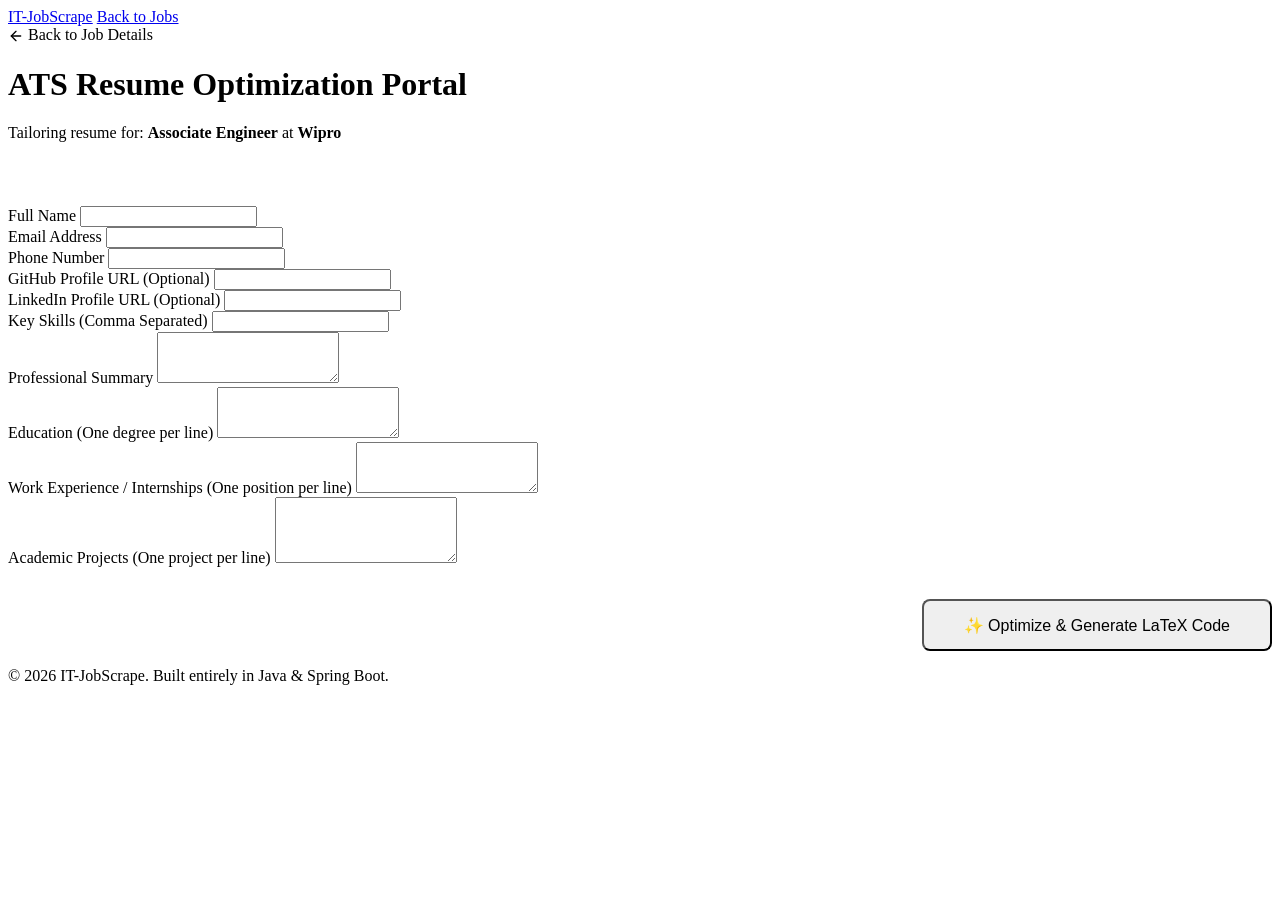
==== src/main/resources/templates/resume-builder.html @ 24c15802 "Initial commit of Job Tracker & Resume Builder" ====
<!DOCTYPE html>
<html xmlns:th="http://www.thymeleaf.org" lang="en">
<head>
    <meta charset="UTF-8">
    <meta name="viewport" content="width=device-width, initial-scale=1.0">
    <title>ATS Resume Builder</title>
    <link rel="stylesheet" th:href="@{/css/styles.css}">
</head>
<body>

    <header>
        <div class="nav-container">
            <a href="/" class="logo">IT-Job<span>Scrape</span></a>
            <a href="/" class="btn-secondary" style="border-radius:30px;">Back to Jobs</a>
        </div>
    </header>

    <main class="container">
        
        <a th:href="@{/job/{id}(id=${job.id})}" class="back-link">
            <svg width="16" height="16" viewBox="0 0 24 24" fill="none" stroke="currentColor" stroke-width="2" stroke-linecap="round" stroke-linejoin="round" style="display:inline-block; vertical-align:middle;"><line x1="19" y1="12" x2="5" y2="12"></line><polyline points="12 19 5 12 12 5"></polyline></svg>
            Back to Job Details
        </a>

        <div class="card">
            <div style="margin-bottom: 2rem; border-bottom: 1px solid var(--border-color); padding-bottom: 1rem;">
                <h1 style="font-size: 2rem; font-weight: 800;">ATS Resume Optimization Portal</h1>
                <p style="color: var(--text-secondary); margin-top: 5px;">
                    Tailoring resume for: <strong style="color: var(--accent);" th:text="${job.title}">Associate Engineer</strong> at <strong style="color: var(--text-primary);" th:text="${job.company}">Wipro</strong>
                </p>
            </div>

            <form action="/resume/generate" method="post">
                <input type="hidden" name="jobId" th:value="${job.id}">
                
                <div class="form-grid">
                    <!-- Personal Info -->
                    <div class="form-group">
                        <label for="name">Full Name</label>
                        <input type="text" id="name" name="name" th:value="${portfolio.name}" required>
                    </div>

                    <div class="form-group">
                        <label for="email">Email Address</label>
                        <input type="email" id="email" name="email" th:value="${portfolio.email}" required>
                    </div>

                    <div class="form-group">
                        <label for="phone">Phone Number</label>
                        <input type="text" id="phone" name="phone" th:value="${portfolio.phone}" required>
                    </div>

                    <div class="form-group">
                        <label for="github">GitHub Profile URL (Optional)</label>
                        <input type="text" id="github" name="github" th:value="${portfolio.github}">
                    </div>

                    <div class="form-group">
                        <label for="linkedin">LinkedIn Profile URL (Optional)</label>
                        <input type="text" id="linkedin" name="linkedin" th:value="${portfolio.linkedin}">
                    </div>

                    <!-- Skills (Comma separated) -->
                    <div class="form-group">
                        <label for="skills">Key Skills (Comma Separated)</label>
                        <input type="text" id="skills" name="skills" th:value="${portfolio.skills}" required>
                    </div>

                    <!-- Professional Summary -->
                    <div class="form-group full-width">
                        <label for="summary">Professional Summary</label>
                        <textarea id="summary" name="summary" rows="3" th:text="${portfolio.summary}" required></textarea>
                    </div>

                    <!-- Education -->
                    <div class="form-group full-width">
                        <label for="education">Education (One degree per line)</label>
                        <textarea id="education" name="education" rows="3" th:text="${portfolio.education}" required></textarea>
                    </div>

                    <!-- Experience -->
                    <div class="form-group full-width">
                        <label for="experience">Work Experience / Internships (One position per line)</label>
                        <textarea id="experience" name="experience" rows="3" th:text="${portfolio.experience}"></textarea>
                    </div>

                    <!-- Projects -->
                    <div class="form-group full-width">
                        <label for="projects">Academic Projects (One project per line)</label>
                        <textarea id="projects" name="projects" rows="4" th:text="${portfolio.projects}" required></textarea>
                    </div>
                </div>

                <div style="margin-top: 2rem; display: flex; justify-content: flex-end;">
                    <button type="submit" class="btn-primary" style="padding: 0.9rem 2.5rem; font-size: 1rem; border-radius: 8px;">
                        ✨ Optimize & Generate LaTeX Code
                    </button>
                </div>
            </form>
        </div>

    </main>

    <footer>
        <p>&copy; 2026 IT-JobScrape. Built entirely in Java & Spring Boot.</p>
    </footer>

</body>
</html>
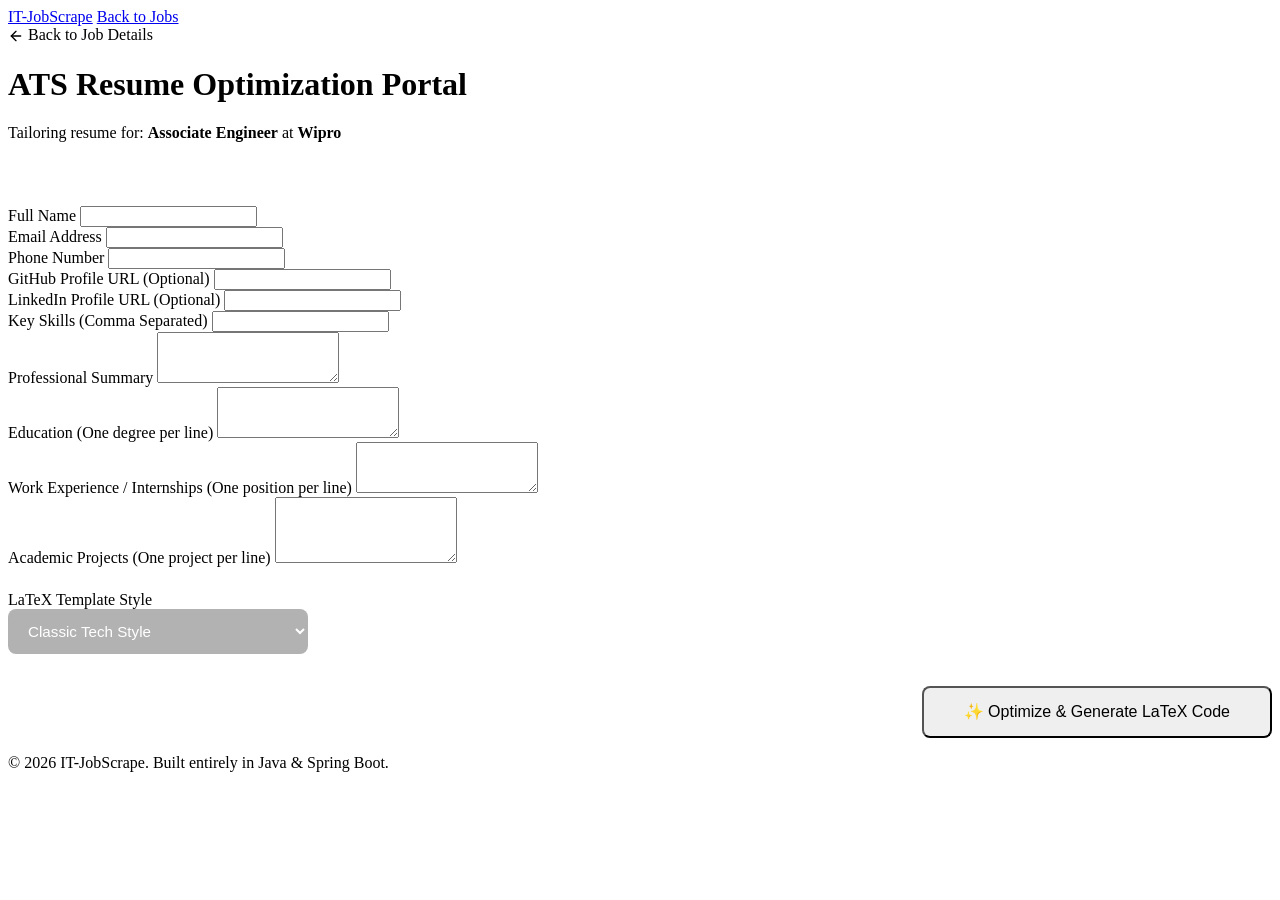
==== commit 77bac332: "Add advanced features: Multiple LaTeX Templates, AI rewriter, Skill roadmaps, Inbound mail webhook, " ====
--- a/src/main/resources/templates/resume-builder.html
+++ b/src/main/resources/templates/resume-builder.html
@@ -91,6 +91,15 @@
                     </div>
                 </div>
 
+                <div class="form-group" style="margin-top: 1.5rem; max-width: 300px;">
+                    <label for="templateStyle">LaTeX Template Style</label>
+                    <select id="templateStyle" name="templateStyle" style="width: 100%; background: rgba(0, 0, 0, 0.3); border: 1px solid var(--border-color); border-radius: 8px; padding: 0.8rem 1rem; color: white; font-size: 0.95rem; outline: none; cursor: pointer;">
+                        <option value="classic" selected>Classic Tech Style</option>
+                        <option value="modern">Modern Minimal Style</option>
+                        <option value="executive">Bold Executive Style</option>
+                    </select>
+                </div>
+
                 <div style="margin-top: 2rem; display: flex; justify-content: flex-end;">
                     <button type="submit" class="btn-primary" style="padding: 0.9rem 2.5rem; font-size: 1rem; border-radius: 8px;">
                         ✨ Optimize & Generate LaTeX Code
